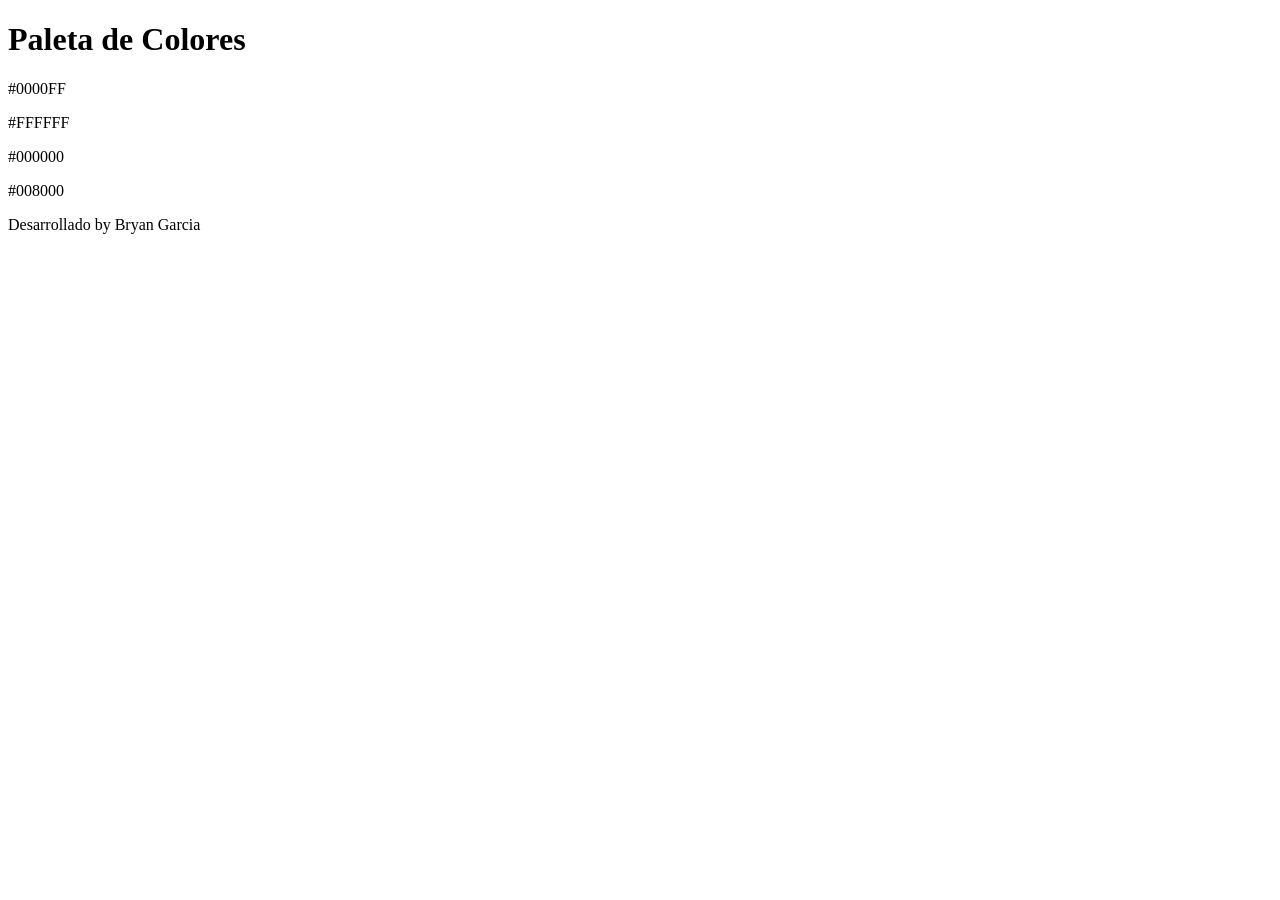
==== index.html @ a6f2d8b8 "ptrimer commit" ====
<!DOCTYPE html>
<html lang="es">
<head>
    <meta charset="UTF-8">
    <meta name="viewport" content="width=device-width, initial-scale=1.0">
    <title>Paleta de Colores</title>
</head>

<body>
    <header> 
        <h1>Paleta de Colores</h1>
    </header>
    
    <main>
        <section>
            <article class="caja-color">
                <p>#0000FF</p>
            </article>
            <article class="caja-color">
                <p>#FFFFFF</p>
            </article>
            <article class="caja-color">
                <p>#000000</p>
            </article>
            <article class="caja-color">
                <p>#008000</p>
            </article>
        </section>
    </main>
    
    <footer>
        <p>Desarrollado by Bryan Garcia</p>
    </footer>

</body>
</html>
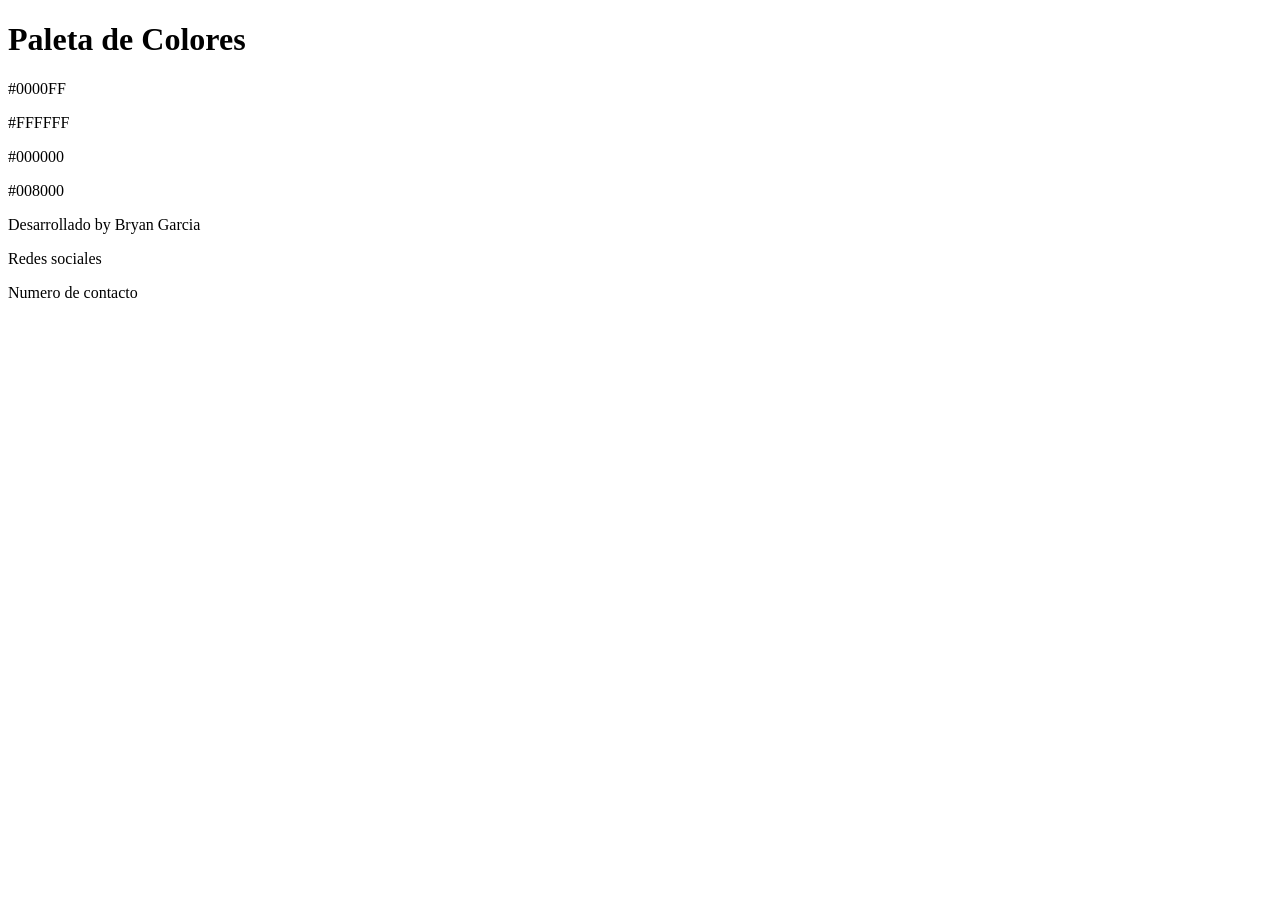
==== commit 6b5ec554: "redes sociales y numero de contacto" ====
--- a/index.html
+++ b/index.html
@@ -30,6 +30,8 @@
     
     <footer>
         <p>Desarrollado by Bryan Garcia</p>
+        <p>Redes sociales</p>
+        <p>Numero de contacto</p>
     </footer>
 
 </body>
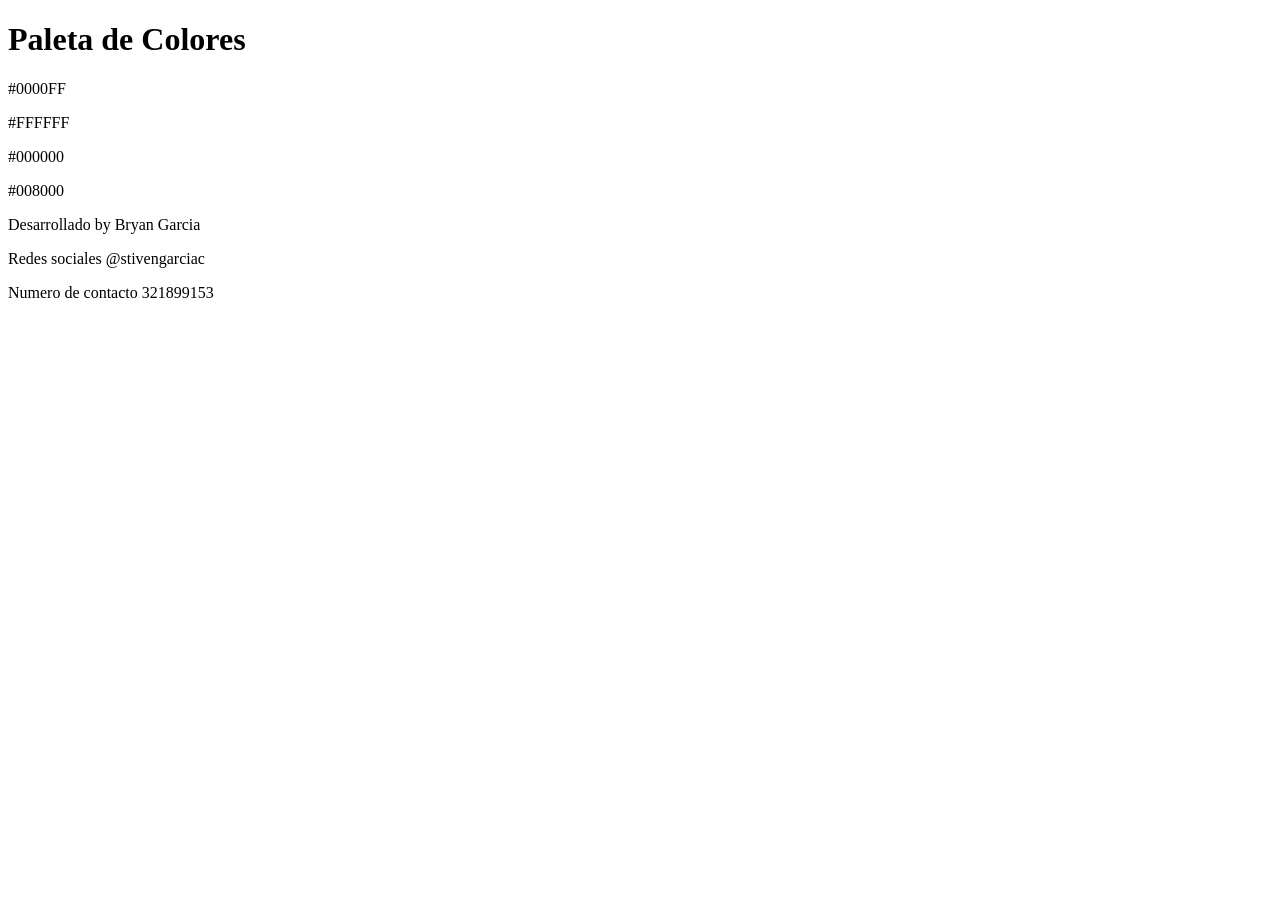
==== commit a338a846: "estilo de la paleta de colores (css) primer interaccion" ====
--- a/index.html
+++ b/index.html
@@ -4,6 +4,7 @@
     <meta charset="UTF-8">
     <meta name="viewport" content="width=device-width, initial-scale=1.0">
     <title>Paleta de Colores</title>
+    <link rel="stylesheet" href="style.css">
 </head>
 
 <body>
@@ -30,8 +31,8 @@
     
     <footer>
         <p>Desarrollado by Bryan Garcia</p>
-        <p>Redes sociales</p>
-        <p>Numero de contacto</p>
+        <p>Redes sociales @stivengarciac</p>
+        <p>Numero de contacto 321899153</p>
     </footer>
 
 </body>
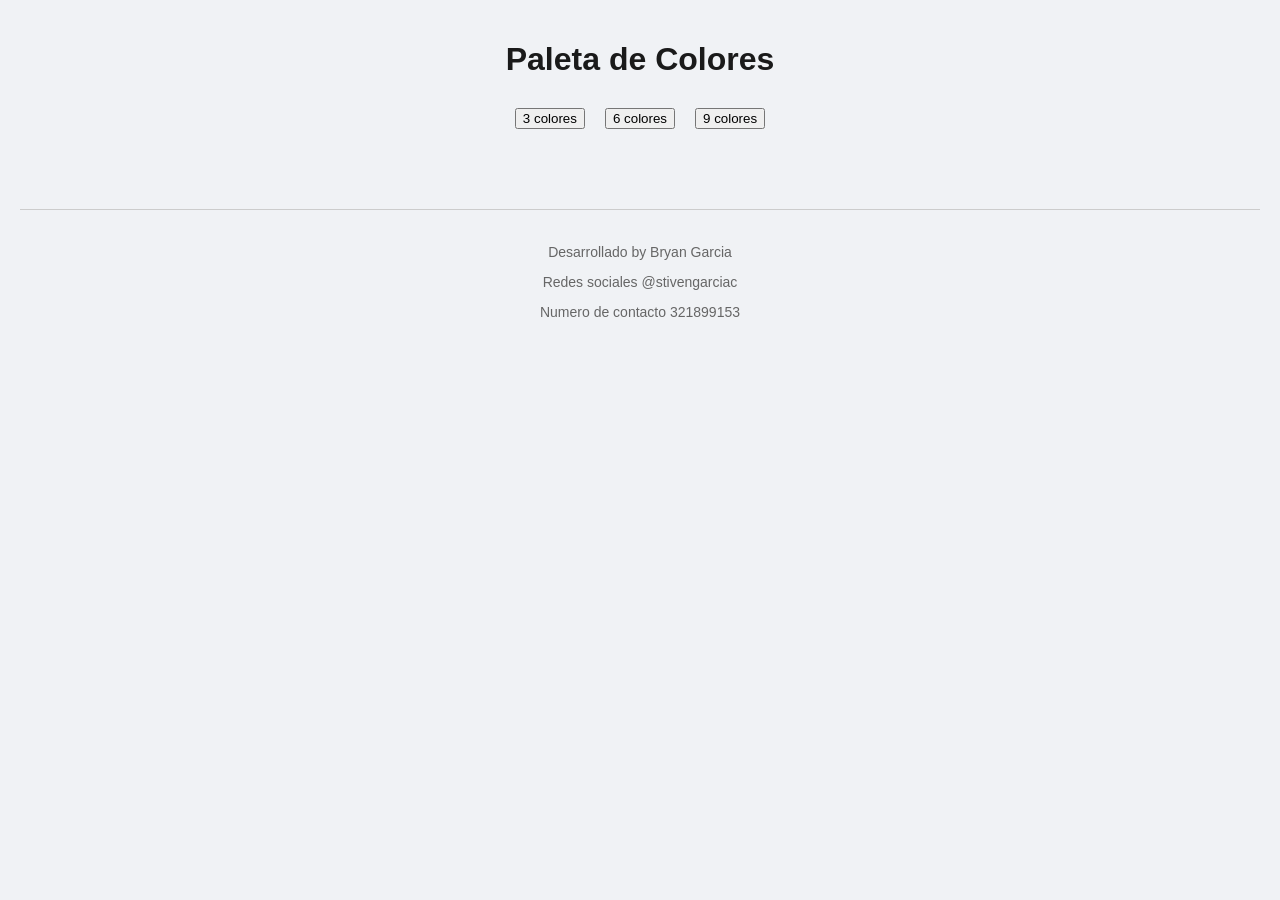
==== commit 4a1adfcb: "se elimaron lineas en html y se agrego el primer js" ====
--- a/index.html
+++ b/index.html
@@ -14,19 +14,13 @@
     
     <main>
         <section>
-            <article class="caja-color">
-                <p>#0000FF</p>
-            </article>
-            <article class="caja-color">
-                <p>#FFFFFF</p>
-            </article>
-            <article class="caja-color">
-                <p>#000000</p>
-            </article>
-            <article class="caja-color">
-                <p>#008000</p>
-            </article>
+            <button id="boton-3">3 colores</button>
+            <button id="boton-6">6 colores</button>
+            <button id="boton-9">9 colores</button>
         </section>
+
+        <section id="paleta"></section>
+            
     </main>
     
     <footer>
@@ -35,5 +29,6 @@
         <p>Numero de contacto 321899153</p>
     </footer>
 
+    <script src="script.js"></script>
 </body>
 </html>
--- a/style.css
+++ b/style.css
@@ -0,0 +1,73 @@
+
+
+body {
+    font-family: Arial, sans-serif;  
+    background-color: #f0f2f5;      
+    color:#333333;                  
+    margin: 0;                       
+    padding: 20px;                   
+}
+
+header {
+    text-align: center;              
+    margin-bottom: 30px;             
+}
+
+h1 {
+    color: #1a1a1a;                 
+}
+
+section {
+    display: flex;                   
+    justify-content: center;         
+    gap: 20px;                      
+    flex-wrap: wrap;                
+    margin-bottom: 40px;            
+}
+
+
+.caja-color {
+          
+    border: 1px solid #dddddd;       
+    border-radius: 8px;              
+    width: 150px;                    
+    height: 150px;                   
+    display: flex;                   
+    align-items: center;             
+    justify-content: center;         
+    box-shadow: 0 4px 6px rgba(0,0,0,0.1); 
+}
+
+.caja-color p {
+    font-weight: bold;               
+    background-color: rgba(255,255,255,0.8); 
+    padding: 5px 10px;               
+    border-radius: 4px;              
+}
+
+.caja-color:nth-child(1) {
+    background-color: #0000FF;
+}
+
+/* La segunda caja será Blanca */
+.caja-color:nth-child(2) {
+    background-color: #FFFFFF;
+}
+
+/* La tercera caja será Negra */
+.caja-color:nth-child(3) {
+    background-color: #000000;
+}
+
+/* La cuarta caja será Verde */
+.caja-color:nth-child(4) {
+    background-color: #008000;
+}
+
+footer {
+    text-align: center;             
+    border-top: 1px solid #cccccc;  
+    padding-top: 20px;               
+    font-size: 14px;                 
+    color: #666666;                
+}
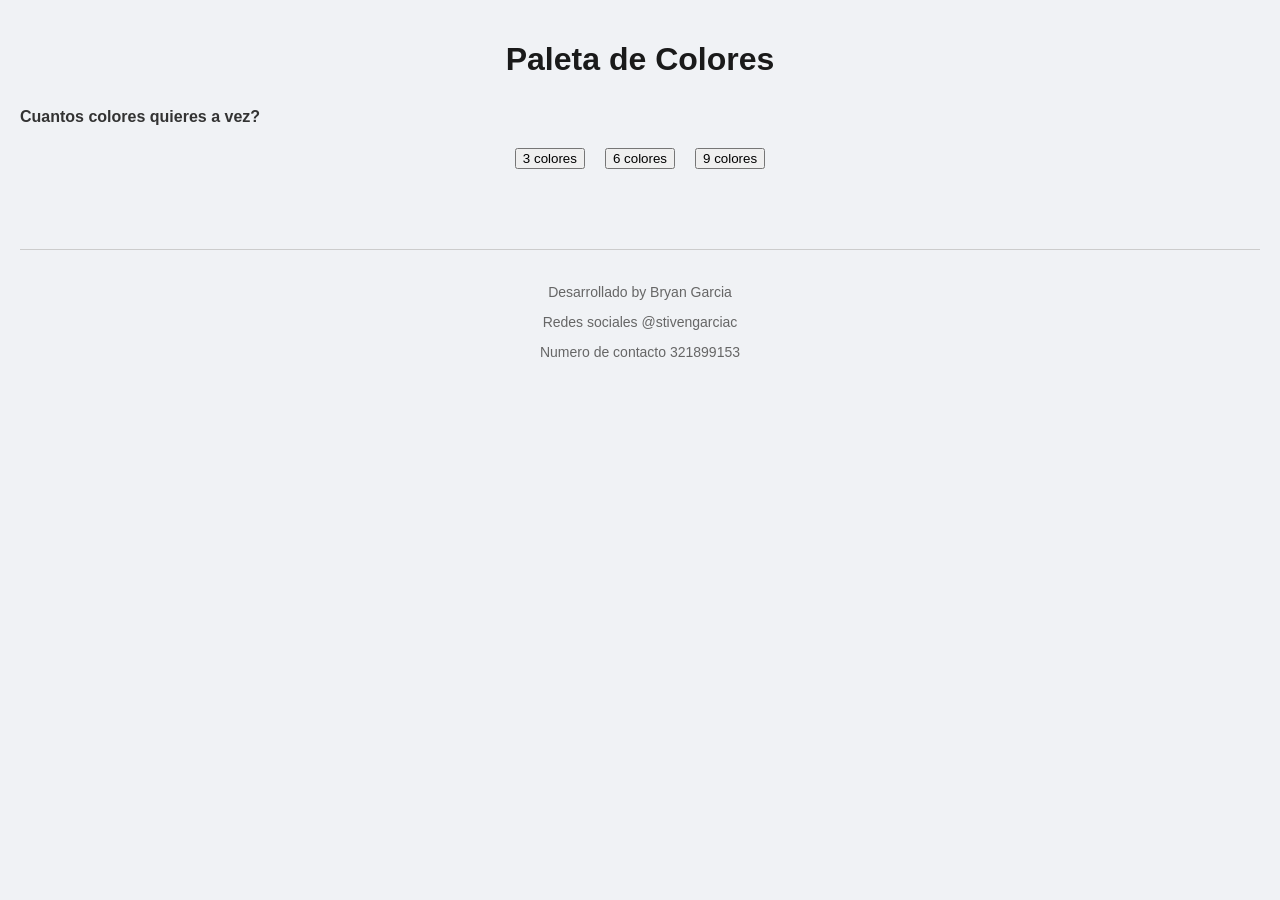
==== commit 3da0ab0b: "funciones" ====
--- a/index.html
+++ b/index.html
@@ -13,6 +13,7 @@
     </header>
     
     <main>
+        <h4>Cuantos colores quieres a vez?</h4>
         <section>
             <button id="boton-3">3 colores</button>
             <button id="boton-6">6 colores</button>
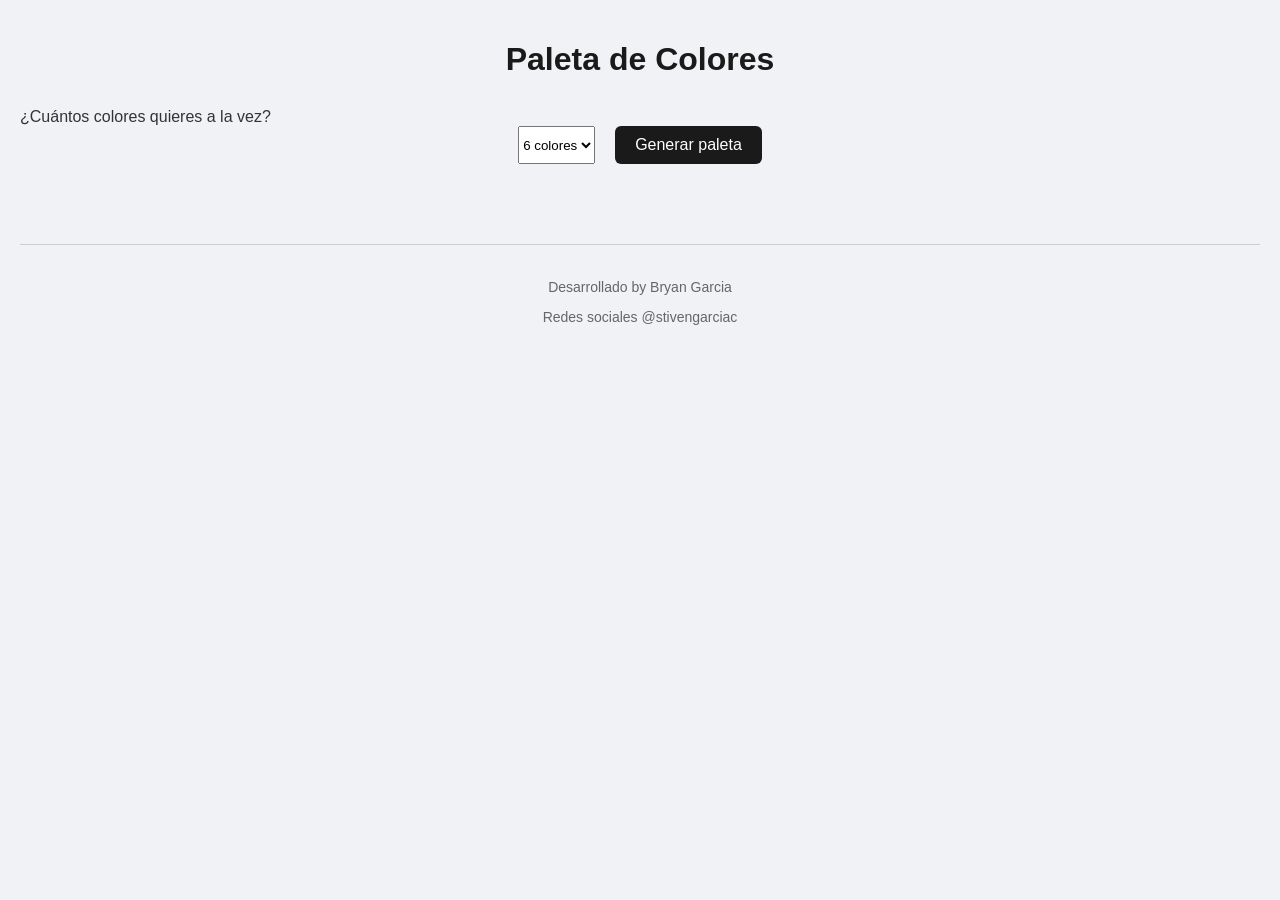
==== commit bc1c102e: "Agrega microfeedback, accesibilidad y actualizacion de documentación" ====
--- a/index.html
+++ b/index.html
@@ -13,21 +13,22 @@
     </header>
     
     <main>
-        <h4>Cuantos colores quieres a vez?</h4>
+        <label for="tamano-paleta">¿Cuántos colores quieres a la vez?</label>
         <section>
-            <button id="boton-3">3 colores</button>
-            <button id="boton-6">6 colores</button>
-            <button id="boton-9">9 colores</button>
+            <select id="tamano-paleta">
+                <option value="6">6 colores</option>
+                <option value="8">8 colores</option>
+                <option value="9">9 colores</option>
+            </select>
+            <button id="generar-colores">Generar paleta</button>
         </section>
 
         <section id="paleta"></section>
-            
     </main>
     
     <footer>
         <p>Desarrollado by Bryan Garcia</p>
         <p>Redes sociales @stivengarciac</p>
-        <p>Numero de contacto 321899153</p>
     </footer>
 
     <script src="script.js"></script>
--- a/style.css
+++ b/style.css
@@ -1,4 +1,3 @@
-
 
 body {
     font-family: Arial, sans-serif;  
@@ -7,16 +6,16 @@
     margin: 0;                       
     padding: 20px;                   
 }
-
+ 
 header {
     text-align: center;              
     margin-bottom: 30px;             
 }
-
+ 
 h1 {
     color: #1a1a1a;                 
 }
-
+ 
 section {
     display: flex;                   
     justify-content: center;         
@@ -24,50 +23,87 @@
     flex-wrap: wrap;                
     margin-bottom: 40px;            
 }
-
-
+ 
+button {
+    padding: 10px 20px;
+    font-size: 16px;
+    border: none;
+    border-radius: 6px;
+    background-color: #1a1a1a;
+    color: #ffffff;
+    cursor: pointer;
+    transition: background-color 0.2s ease;
+}
+ 
+button:hover {
+    background-color: #333333;
+}
+ 
 .caja-color {
-          
     border: 1px solid #dddddd;       
     border-radius: 8px;              
-    width: 150px;                    
-    height: 150px;                   
+    width: 170px;                    
+    height: 170px;                   
     display: flex;                   
     align-items: center;             
     justify-content: center;         
     box-shadow: 0 4px 6px rgba(0,0,0,0.1); 
+    text-align: center;
+    padding: 10px;
+    box-sizing: border-box;
 }
-
-.caja-color p {
-    font-weight: bold;               
-    background-color: rgba(255,255,255,0.8); 
-    padding: 5px 10px;               
-    border-radius: 4px;              
+ 
+.caja-color {
+    font-weight: bold;
+    font-size: 13px;
+    line-height: 1.8;
+    word-break: break-word;
+    white-space: pre-line;
+    background-clip: padding-box;
 }
-
-.caja-color:nth-child(1) {
-    background-color: #0000FF;
-}
-
-/* La segunda caja será Blanca */
-.caja-color:nth-child(2) {
-    background-color: #FFFFFF;
-}
-
-/* La tercera caja será Negra */
-.caja-color:nth-child(3) {
-    background-color: #000000;
-}
-
-/* La cuarta caja será Verde */
-.caja-color:nth-child(4) {
-    background-color: #008000;
-}
-
+ 
 footer {
     text-align: center;             
     border-top: 1px solid #cccccc;  
     padding-top: 20px;               
     font-size: 14px;                 
     color: #666666;                
+}
+ 
+.toast {
+    position: fixed;
+    bottom: 30px;
+    left: 50%;
+    transform: translateX(-50%);
+    background-color: #1a1a1a;
+    color: #ffffff;
+    padding: 12px 24px;
+    border-radius: 6px;
+    font-weight: bold;
+    font-size: 14px;
+    box-shadow: 0 4px 10px rgba(0,0,0,0.2);
+    z-index: 1000;
+    animation: aparecer 0.3s ease;
+}
+ 
+@keyframes aparecer {
+    from {
+        opacity: 0;
+        transform: translateX(-50%) translateY(10px);
+    }
+    to {
+        opacity: 1;
+        transform: translateX(-50%) translateY(0);
+    }
+}
+ 
+button:focus-visible,
+select:focus-visible {
+    outline: 3px solid #0066ff;
+    outline-offset: 2px;
+}
+
+.caja-color:focus-visible {
+    outline: 3px solid #0066ff;
+    outline-offset: 2px;
 }
